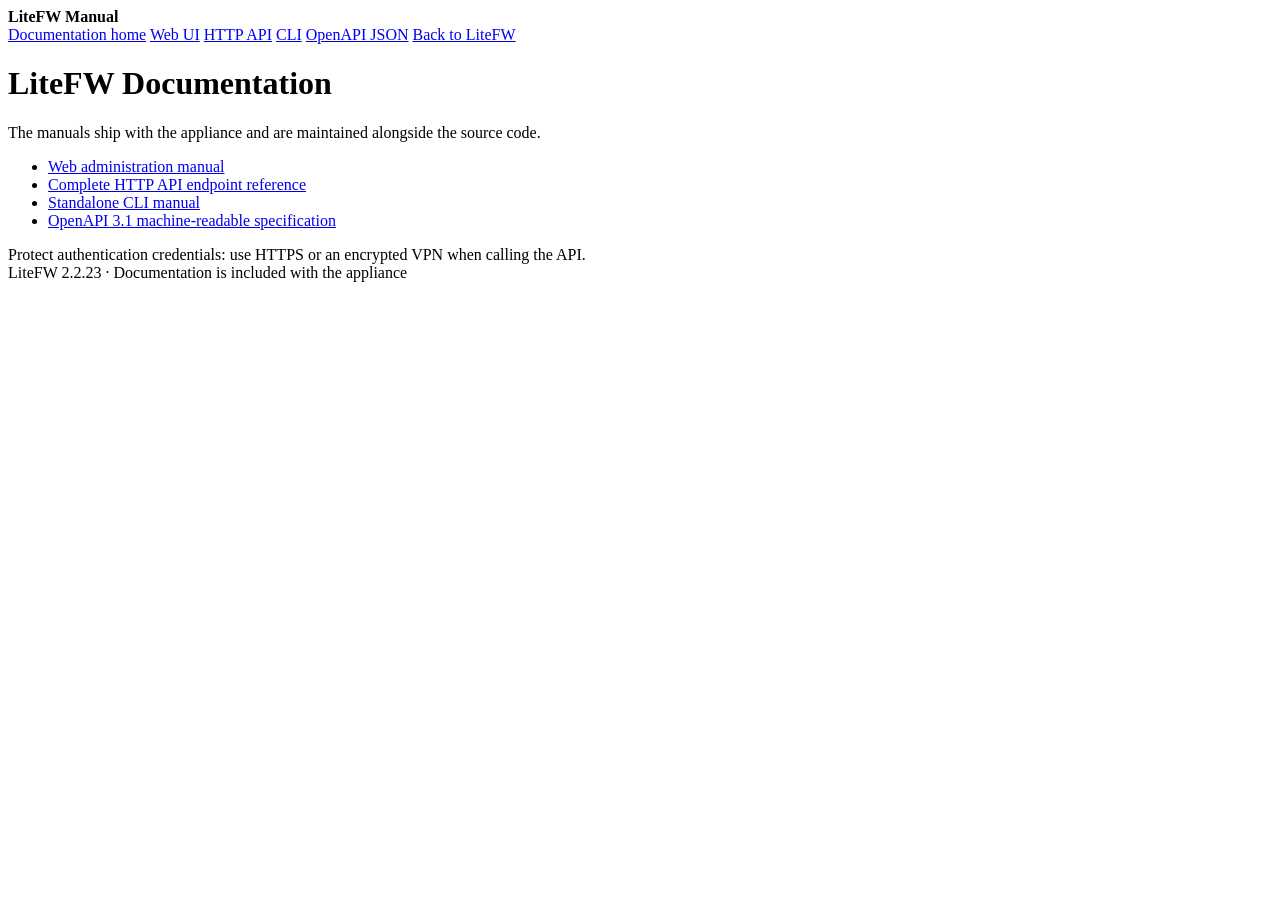
==== www/docs/index.html @ afa012e6 "LiteFW 2.2.23: API keys, dual Basic authentication, standalone CLI and OpenAPI manuals" ====
<!doctype html>
<html lang="en"><head><meta charset="utf-8"><meta name="viewport" content="width=device-width, initial-scale=1">
<meta http-equiv="X-Content-Type-Options" content="nosniff">
<link rel="stylesheet" href="/docs/manual.css"><title>Documentation — LiteFW</title></head>
<body><header><strong>LiteFW Manual</strong><nav>
<a href="/docs/index.html">Documentation home</a>
<a href="/docs/ui.html">Web UI</a>
<a href="/docs/api.html">HTTP API</a>
<a href="/docs/cli.html">CLI</a>
<a href="/docs/openapi.json">OpenAPI JSON</a>
<a href="/">Back to LiteFW</a>
</nav></header><main><h1>LiteFW Documentation</h1><p>The manuals ship with the appliance and are maintained alongside the source code.</p><ul><li><a href="ui.html">Web administration manual</a></li><li><a href="api.html">Complete HTTP API endpoint reference</a></li><li><a href="cli.html">Standalone CLI manual</a></li><li><a href="openapi.json">OpenAPI 3.1 machine-readable specification</a></li></ul><aside>Protect authentication credentials: use HTTPS or an encrypted VPN when calling the API.</aside></main><footer>LiteFW 2.2.23 · Documentation is included with the appliance</footer></body></html>
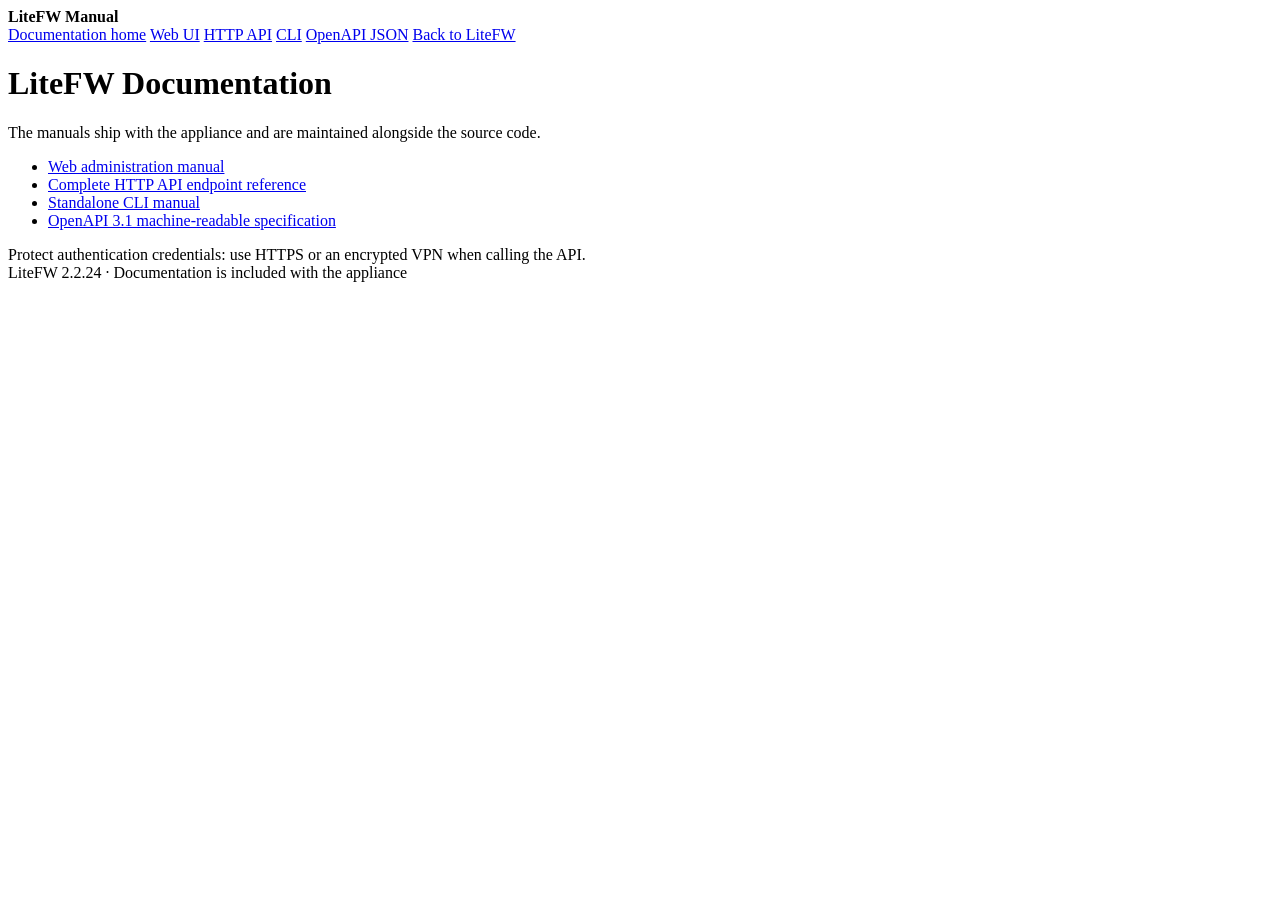
==== commit 6b328539: "LiteFW 2.2.24: remove inspection engines, add Tailscale, retain releases >= 2.2.23" ====
--- a/www/docs/index.html
+++ b/www/docs/index.html
@@ -9,4 +9,4 @@
 <a href="/docs/cli.html">CLI</a>
 <a href="/docs/openapi.json">OpenAPI JSON</a>
 <a href="/">Back to LiteFW</a>
-</nav></header><main><h1>LiteFW Documentation</h1><p>The manuals ship with the appliance and are maintained alongside the source code.</p><ul><li><a href="ui.html">Web administration manual</a></li><li><a href="api.html">Complete HTTP API endpoint reference</a></li><li><a href="cli.html">Standalone CLI manual</a></li><li><a href="openapi.json">OpenAPI 3.1 machine-readable specification</a></li></ul><aside>Protect authentication credentials: use HTTPS or an encrypted VPN when calling the API.</aside></main><footer>LiteFW 2.2.23 · Documentation is included with the appliance</footer></body></html>
+</nav></header><main><h1>LiteFW Documentation</h1><p>The manuals ship with the appliance and are maintained alongside the source code.</p><ul><li><a href="ui.html">Web administration manual</a></li><li><a href="api.html">Complete HTTP API endpoint reference</a></li><li><a href="cli.html">Standalone CLI manual</a></li><li><a href="openapi.json">OpenAPI 3.1 machine-readable specification</a></li></ul><aside>Protect authentication credentials: use HTTPS or an encrypted VPN when calling the API.</aside></main><footer>LiteFW 2.2.24 · Documentation is included with the appliance</footer></body></html>
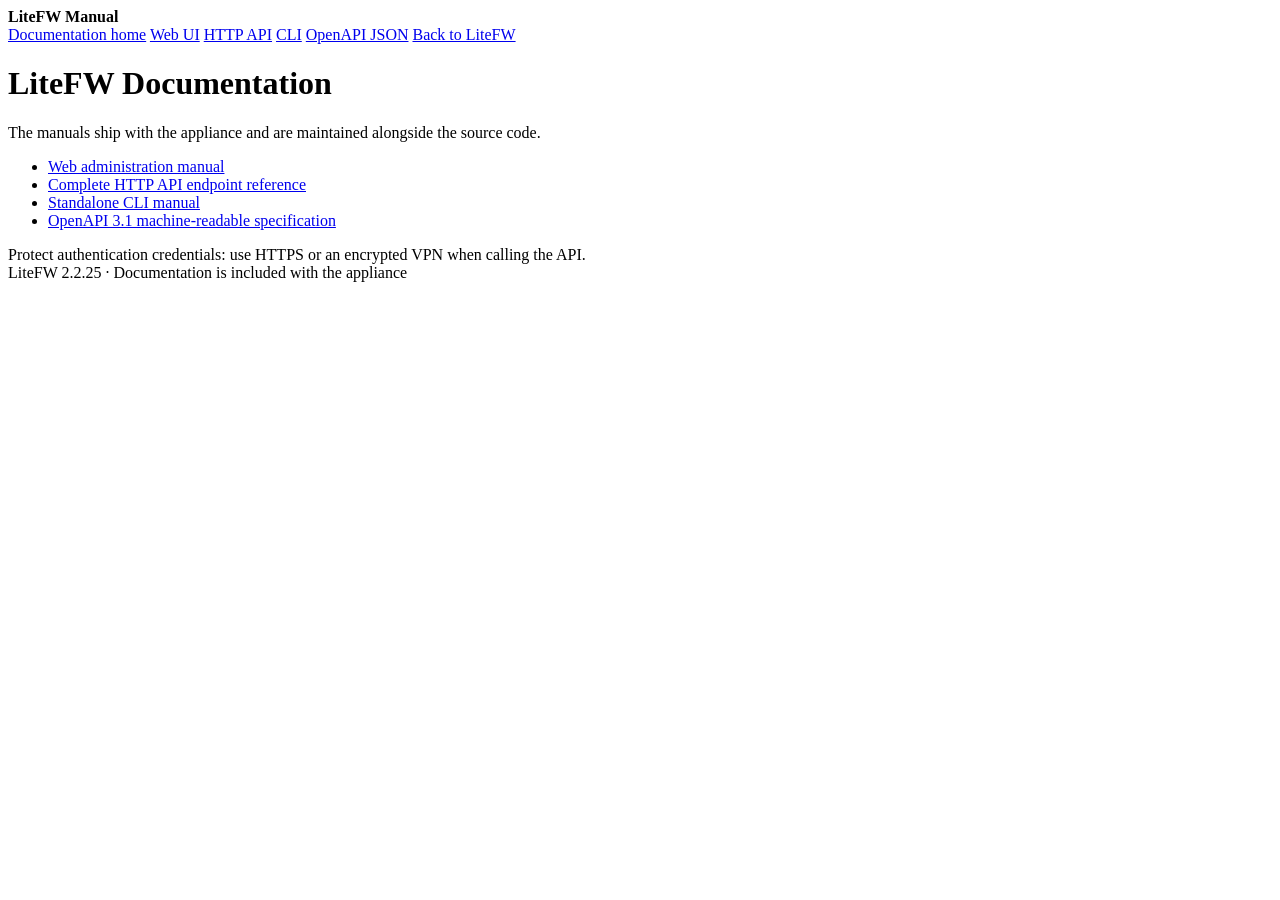
==== commit 80fe98e4: "LiteFW 2.2.25: native nftables, unified policy UI, hardened ISO release and migration safety" ====
--- a/www/docs/index.html
+++ b/www/docs/index.html
@@ -9,4 +9,4 @@
 <a href="/docs/cli.html">CLI</a>
 <a href="/docs/openapi.json">OpenAPI JSON</a>
 <a href="/">Back to LiteFW</a>
-</nav></header><main><h1>LiteFW Documentation</h1><p>The manuals ship with the appliance and are maintained alongside the source code.</p><ul><li><a href="ui.html">Web administration manual</a></li><li><a href="api.html">Complete HTTP API endpoint reference</a></li><li><a href="cli.html">Standalone CLI manual</a></li><li><a href="openapi.json">OpenAPI 3.1 machine-readable specification</a></li></ul><aside>Protect authentication credentials: use HTTPS or an encrypted VPN when calling the API.</aside></main><footer>LiteFW 2.2.24 · Documentation is included with the appliance</footer></body></html>
+</nav></header><main><h1>LiteFW Documentation</h1><p>The manuals ship with the appliance and are maintained alongside the source code.</p><ul><li><a href="ui.html">Web administration manual</a></li><li><a href="api.html">Complete HTTP API endpoint reference</a></li><li><a href="cli.html">Standalone CLI manual</a></li><li><a href="openapi.json">OpenAPI 3.1 machine-readable specification</a></li></ul><aside>Protect authentication credentials: use HTTPS or an encrypted VPN when calling the API.</aside></main><footer>LiteFW 2.2.25 · Documentation is included with the appliance</footer></body></html>
